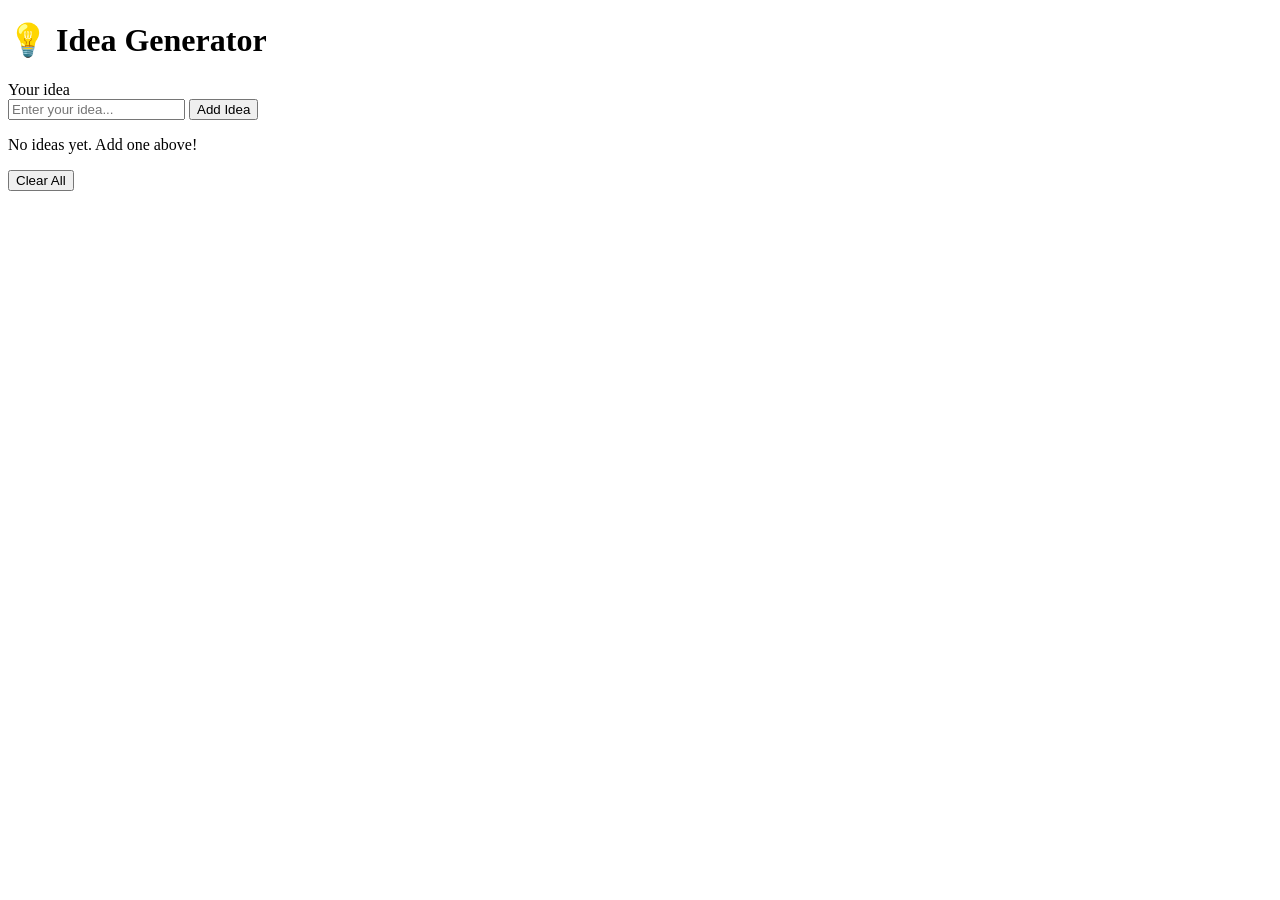
==== index.html @ 22877c4a "All of my previous commits corrupted. This is the final product" ====
<!DOCTYPE html>
<html lang="en">
<head>
  <meta charset="UTF-8">
  <meta name="viewport" content="width=device-width, initial-scale=1.0">
  <title>Octo Training — Idea Generator</title>
  <link rel="stylesheet" href="styles.css">
  <script src="app.js"></script>
</head>
<body>
  <main class="container">
    <h1>💡 Idea Generator</h1>

    <section class="input-section">
      <label for="idea-input">Your idea</label>
      <div class="input-row">
        <input
          id="idea-input"
          type="text"
          placeholder="Enter your idea..."
          maxlength="200"
          autocomplete="off"
        >
        <button id="add-btn">Add Idea</button>
      </div>
      <p id="error-msg" class="error" aria-live="polite"></p>
    </section>

    <section class="ideas-section">
      <div id="ideas-list" aria-label="Your ideas"></div>
      <button id="clear-btn">Clear All</button>
    </section>
  </main>
</body>
</html>
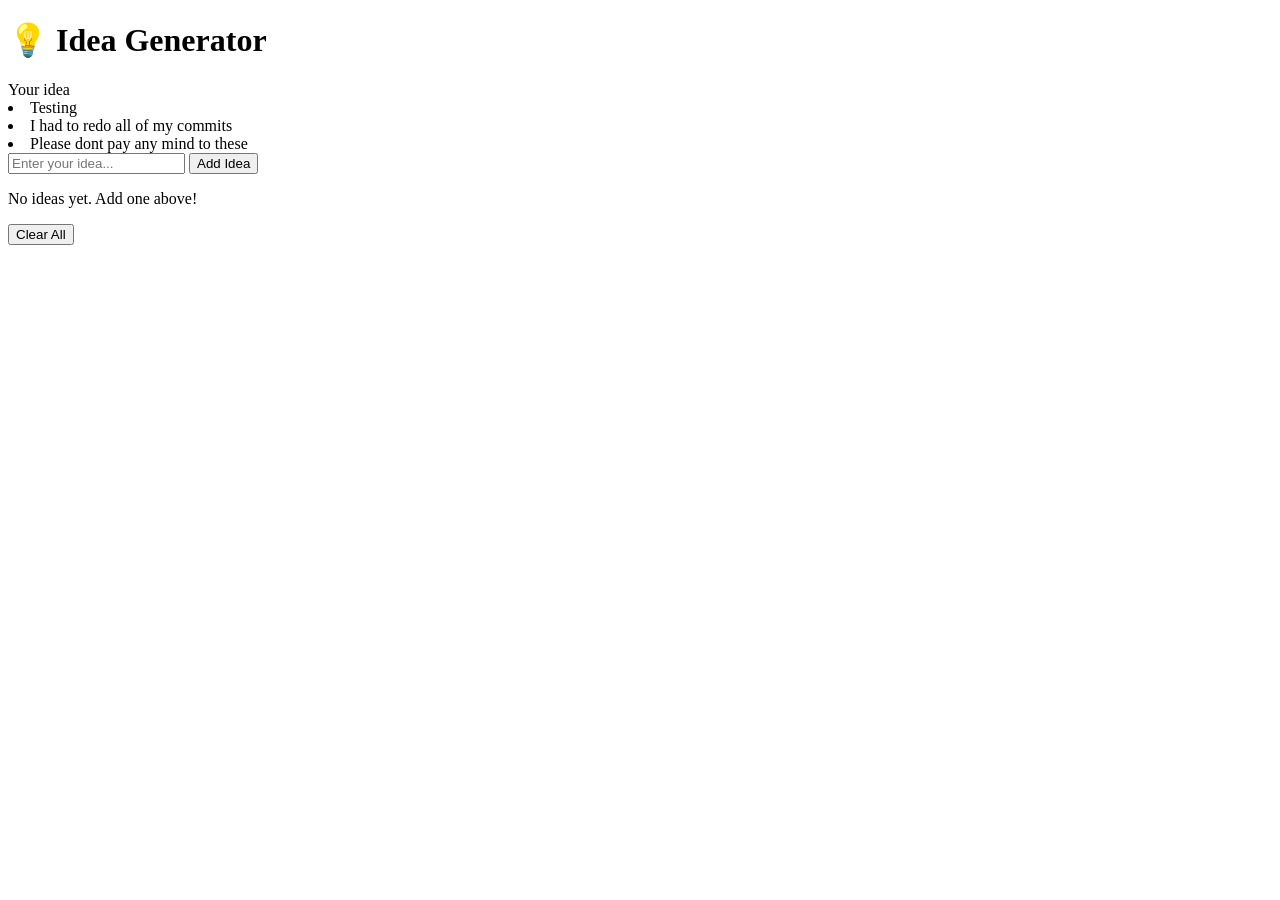
==== commit 05e5635e: "Had to redo my commits because GitHub had crashed, please pay no mind to these" ====
--- a/index.html
+++ b/index.html
@@ -13,6 +13,9 @@
 
     <section class="input-section">
       <label for="idea-input">Your idea</label>
+      <li>Testing</li>
+      <li>I had to redo all of my commits</li>
+      <li>Please dont pay any mind to these</li>
       <div class="input-row">
         <input
           id="idea-input"
